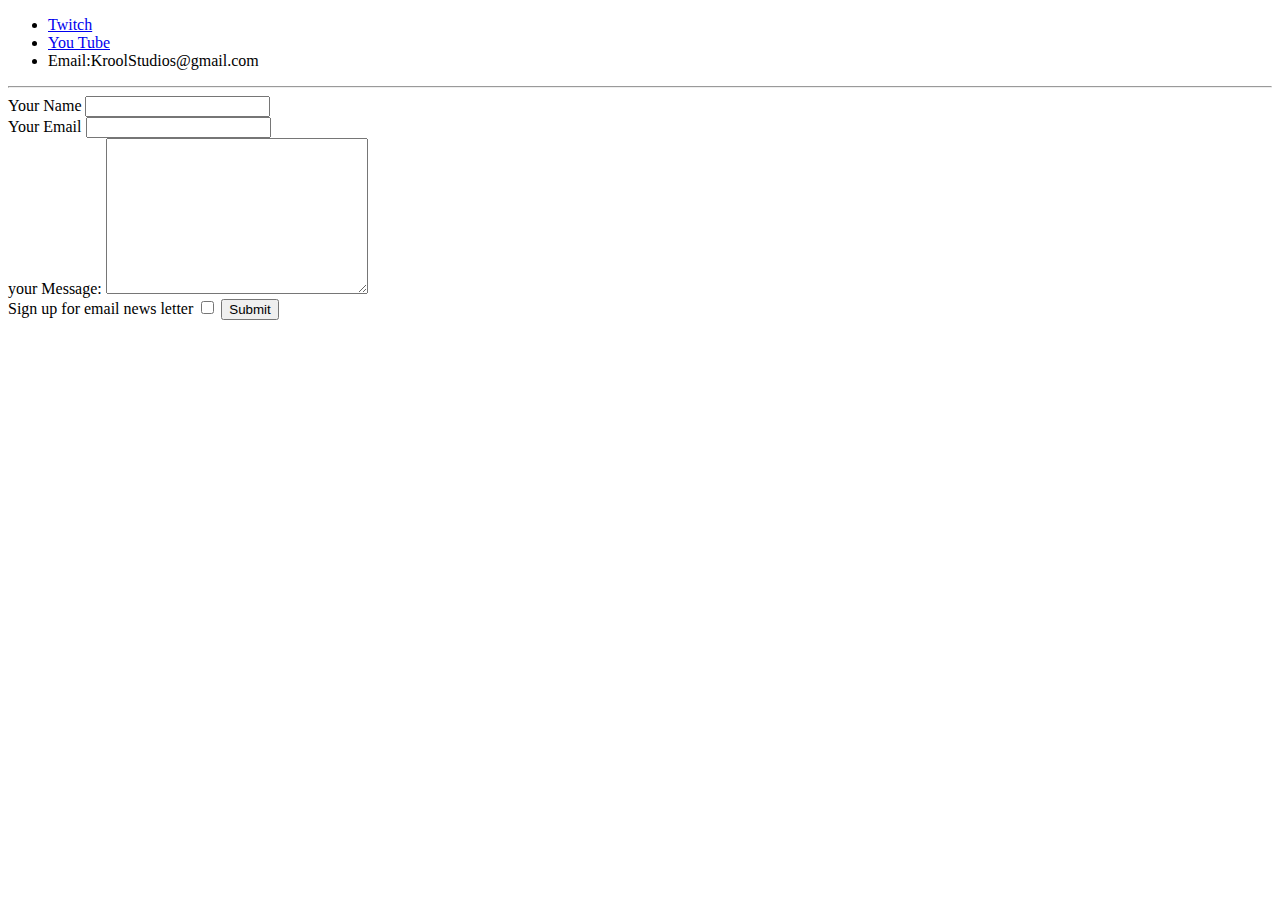
==== Contact.html @ 95a99c23 "V1" ====
<!DOCTYPE html>
<html lang="en" dir="ltr">
  <head>
    <meta charset="utf-8">
    <title>Contacts</title>
  </head>
  <body>
    <ul>
      <li><a href="https://www.twitch.tv/xxkroolxx">Twitch</a></li>
      <li><a href="https://www.youtube.com/channel/UChOJ1dCEbWLpQVhCOucRXQw">You Tube</a></li>
      <li>Email:KroolStudios@gmail.com</li>
    </ul>
<hr>
    <form class="" action="mailto:KroolStudios@gmail.com" method="post">
      <label>Your Name</label>
      <input type="text" name="YourName" >
      <br>
      <label>Your Email</label>
      <input type="email" name="YourEmail" value=""><br>

      <label>your Message:</label>
      <textarea name="YourMessage" rows="10" cols="30"></textarea>
      <br>

      <label >Sign up for email news letter</label>
      <input type="checkbox" name="" value="">

      <input type="submit" name=""></form>
  </body>
</html>
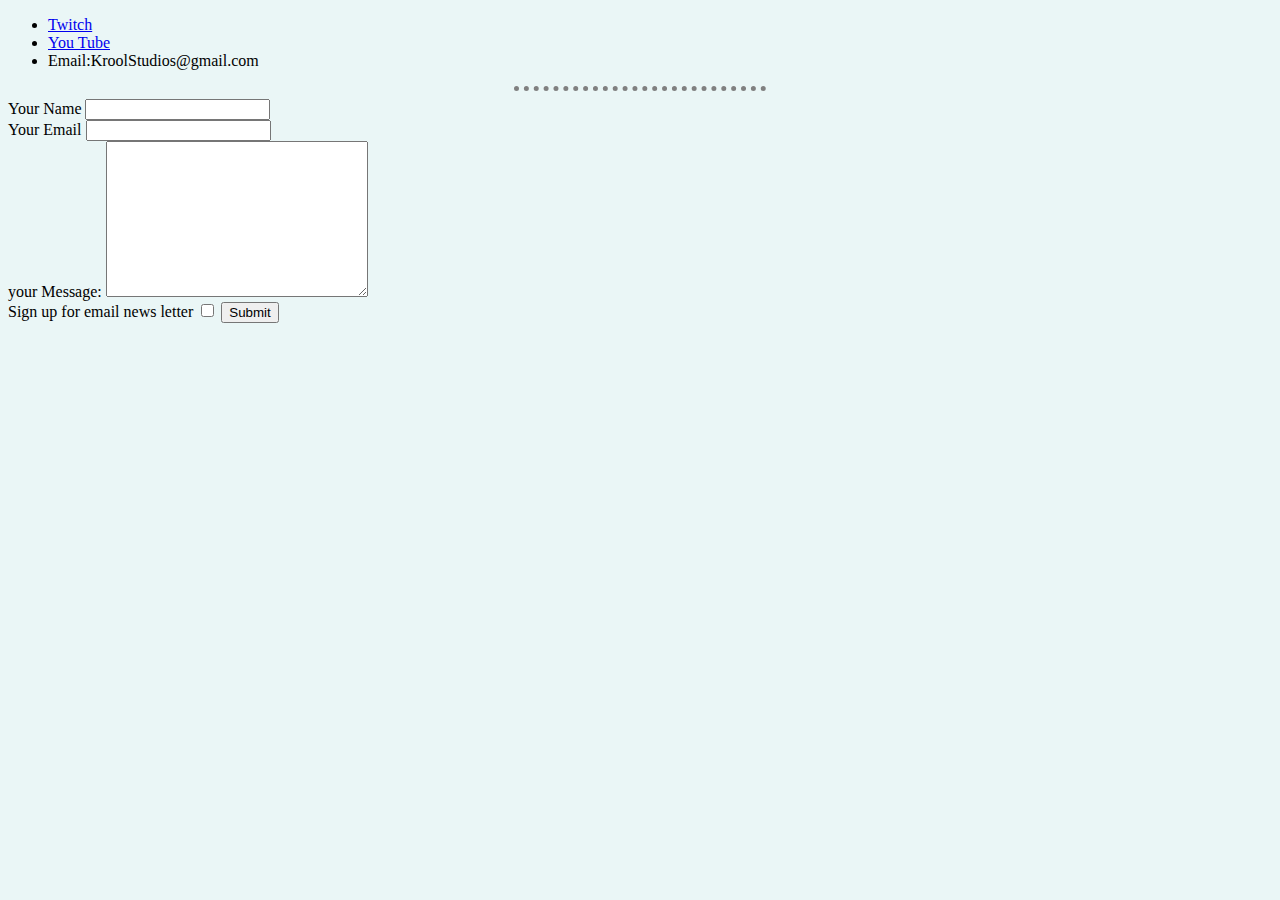
==== commit 4c6b8595: "V2" ====
--- a/Contact.html
+++ b/Contact.html
@@ -3,6 +3,8 @@
   <head>
     <meta charset="utf-8">
     <title>Contacts</title>
+    <link rel="stylesheet" href="css/styles.css">
+
   </head>
   <body>
     <ul>
--- a/css/styles.css
+++ b/css/styles.css
@@ -0,0 +1,18 @@
+body {
+  background-color: #EAF6F6;
+}
+hr{
+  border-style: none;
+  border-top-style: dotted;
+  border-color: grey;
+  border-width: 5px;
+  width: 20%
+}
+h3{color: #66BFBF;
+  width: 40%;
+
+
+}
+h1{color: #66BFBF ;
+width: 30%;
+}
